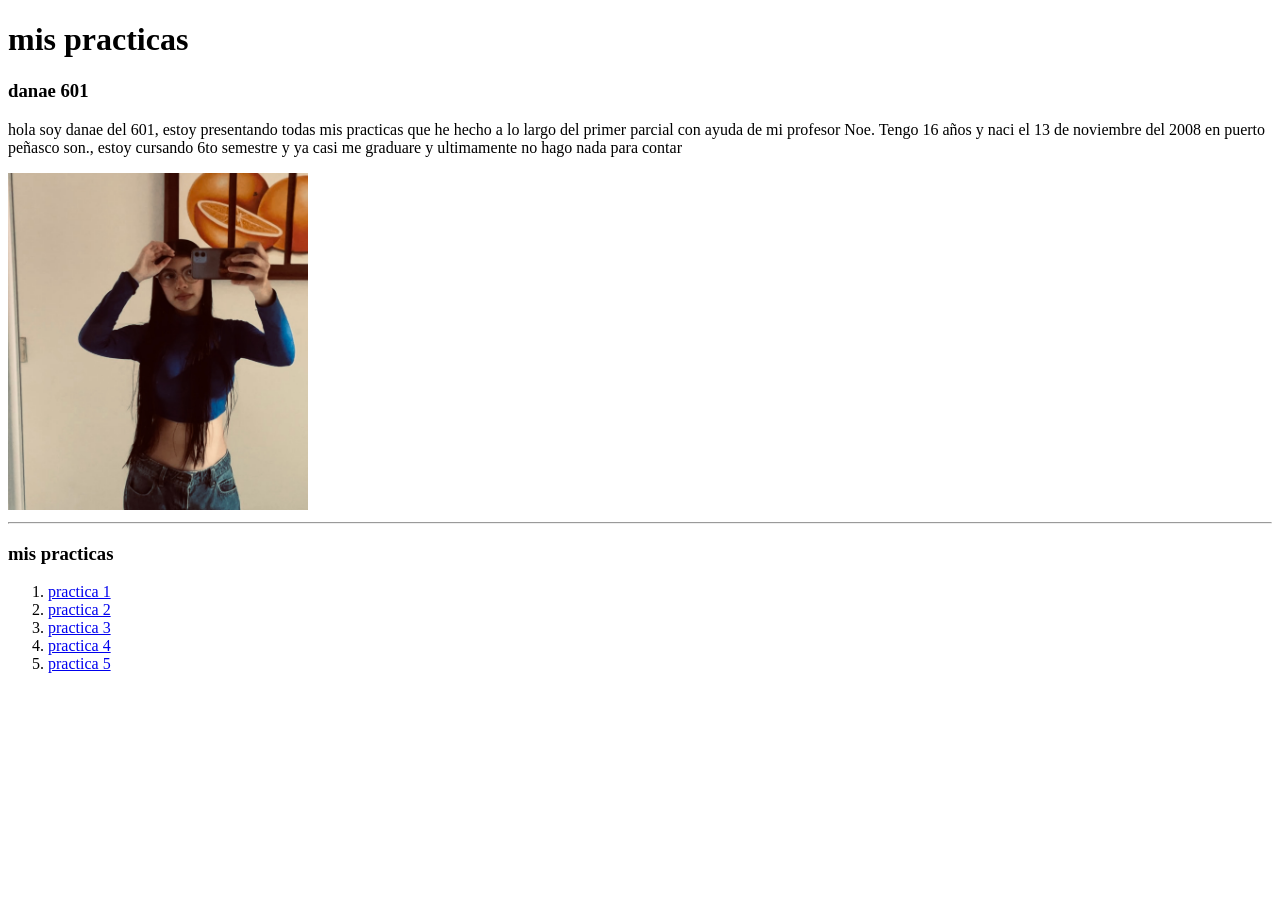
==== index.html @ c613394e "Add files via upload" ====
<!DOCTYPE html>
<html>
<head>
	<meta charset="utf-8">
	<meta name="viewport" content="width=device-width, initial-scale=1">
	<title> estas son mis practicas</title>
	<h1>mis practicas</h1>
	<h3> danae 601</h3>

	<p> hola soy danae del 601, estoy presentando todas mis practicas que he hecho a lo largo del primer parcial con ayuda de mi profesor Noe.
	Tengo 16 años y naci el 13 de noviembre del 2008 en puerto peñasco son., estoy cursando 6to semestre y ya casi me graduare y ultimamente no hago nada para contar  </p>


	 <img src="practica3/img/yo.jpeg" width="300">  
	 <br>
	<hr>
	
	

	



	<h3> mis practicas</h3>
	<ol>

	<li><a href="practica1">practica 1</a></li> 
	<li><a href="practica2">practica 2</a></li>
	<li><a href="practica3">practica 3</a></li>
	<li><a href="practica4">practica 4</a></li>
	<li><a href="practica5">practica 5</a></li>

   </ol>

</head>
<body>

</body>
</html>
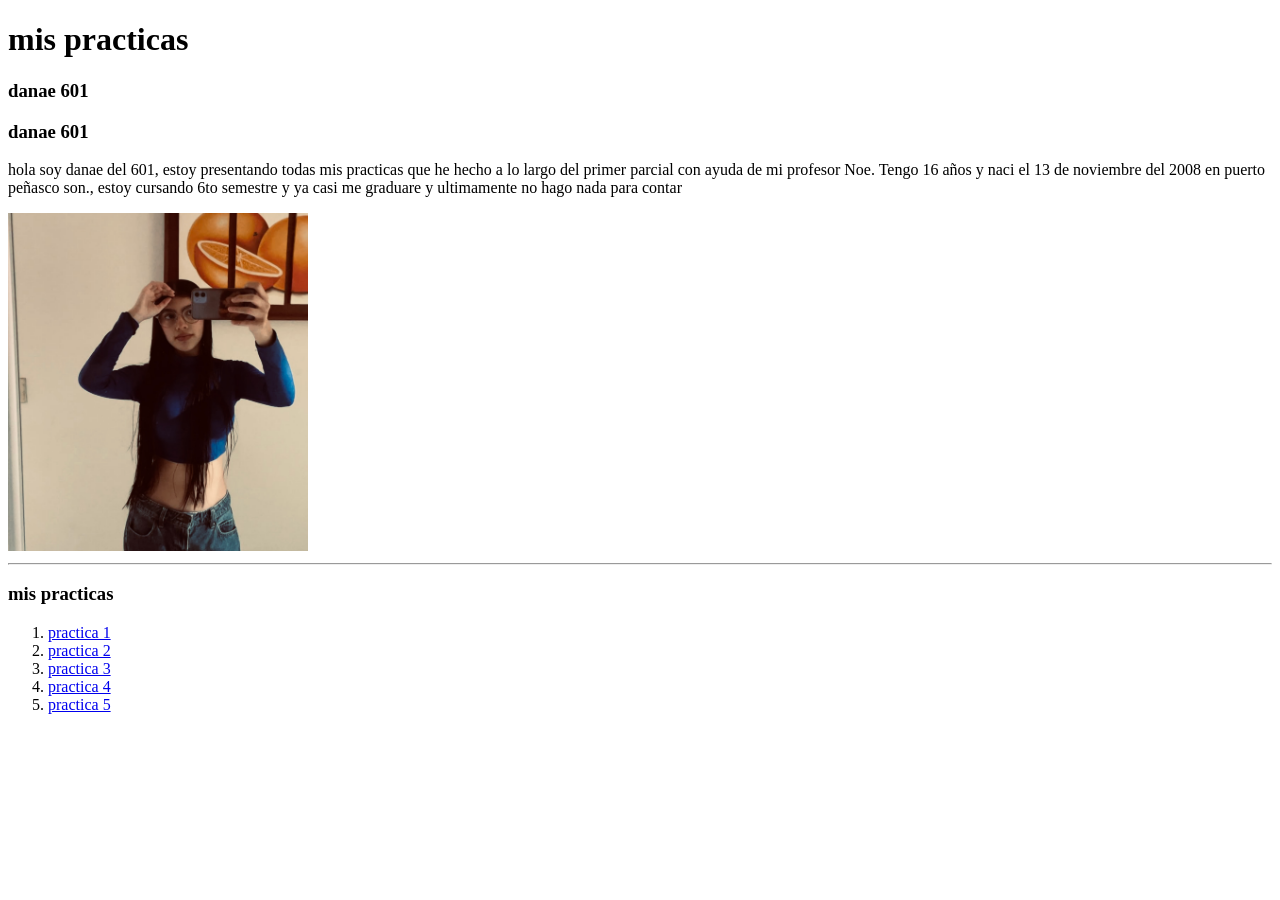
==== commit 82ef83e3: "Update index.html" ====
--- a/index.html
+++ b/index.html
@@ -6,6 +6,8 @@
 	<title> estas son mis practicas</title>
 	<h1>mis practicas</h1>
 	<h3> danae 601</h3>
+		<h3> danae 601</h3>
+
 
 	<p> hola soy danae del 601, estoy presentando todas mis practicas que he hecho a lo largo del primer parcial con ayuda de mi profesor Noe.
 	Tengo 16 años y naci el 13 de noviembre del 2008 en puerto peñasco son., estoy cursando 6to semestre y ya casi me graduare y ultimamente no hago nada para contar  </p>
@@ -24,11 +26,11 @@
 	<h3> mis practicas</h3>
 	<ol>
 
-	<li><a href="practica1">practica 1</a></li> 
-	<li><a href="practica2">practica 2</a></li>
-	<li><a href="practica3">practica 3</a></li>
-	<li><a href="practica4">practica 4</a></li>
-	<li><a href="practica5">practica 5</a></li>
+	<li><a href="practica1/practica1.html">practica 1</a></li> 
+	<li><a href="practica2/practica2.html">practica 2</a></li>
+	<li><a href="practica3/index.html">practica 3</a></li>
+	<li><a href="practica4/index.html">practica 4</a></li>
+	<li><a href="practica5/index.html">practica 5</a></li>
 
    </ol>
 
@@ -36,4 +38,4 @@
 <body>
 
 </body>
-</html>+</html>
